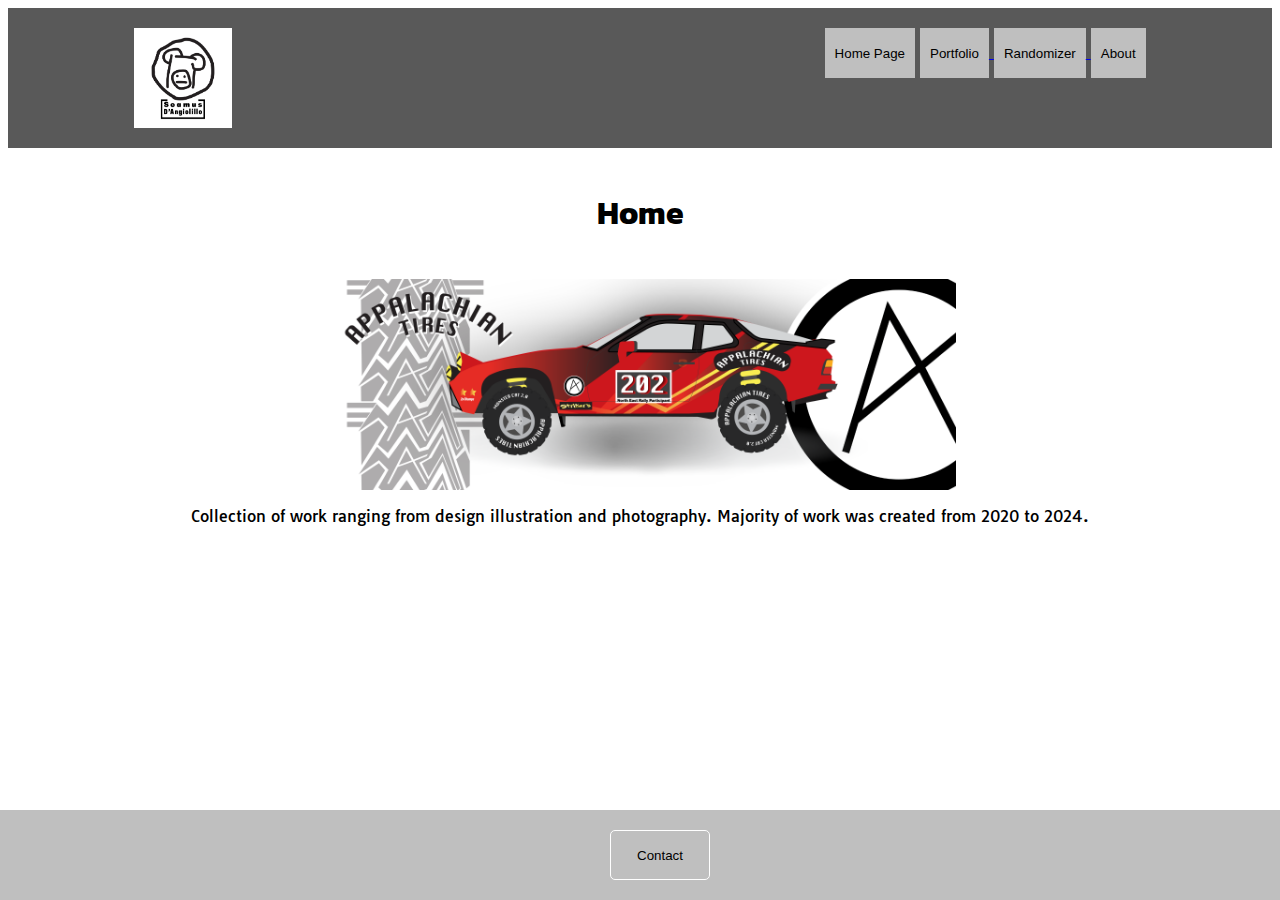
==== seamus-portfolio/index.html @ 14e5248a "Add files via upload" ====
<!DOCTYPE html>
<html>
<head>
   <title>Seamus D'Angiolillo-Portfolio</title>
             <link rel="stylesheet" href="assets/style.css">
             <meta name="viewport" content="width=device-width, initial-scale=1">
             <link rel="icon" type="image/x-icon" href="assets/photos/icon.png">
             <link rel="preconnect" href="https://fonts.googleapis.com">
             <link rel="preconnect" href="https://fonts.gstatic.com" crossorigin>
             <link href="https://fonts.googleapis.com/css2?family=Tauri&display=swap" rel="stylesheet">
             <link rel="preconnect" href="https://fonts.googleapis.com">
<link rel="preconnect" href="https://fonts.gstatic.com" crossorigin>
<link href="https://fonts.googleapis.com/css2?family=Kanit:ital,wght@0,100;0,200;0,300;0,400;0,500;0,600;0,700;0,800;0,900;1,100;1,200;1,300;1,400;1,500;1,600;1,700;1,800;1,900&family=Tauri&display=swap" rel="stylesheet">
        </head>
<body>
    <nav id="nav">
       <image src="assets/photos/logo.png" id="bear-logo" alt="Bear logo"></image>
     
            <div>
            <list>
                <button>Home Page</button>
             <a href="portfolio_index.html">
                <button >Portfolio</button>
            </a>
            <a href="randomizer.html">
                <button>Randomizer</button>
            </a>
                <button href="">About</button>
            </list>
        </div>
    </nav>
    <br>
    <h1>Home</h1>
    <br>
    <img src="assets/photos/944.png" id="home-image" alt="Race car livery of a porsche 944.">
    <p>Collection of work ranging from design illustration and photography. Majority of work was created from 2020 to 2024.</p>
<br>
<br>
<br>
    <footer class="footer">
        <button class="button footer-button">Contact</button>
    </footer>
    <script
  src="https://code.jquery.com/jquery-3.7.1.js"
  integrity="sha256-eKhayi8LEQwp4NKxN+CfCh+3qOVUtJn3QNZ0TciWLP4="
  crossorigin="anonymous"></script>
    <script src="assets/js/script.js"></script>
</body>
</html>
---- seamus-portfolio/assets/style.css ----
nav {
    background-color: #595959; 
    display: flex;
    justify-content: space-between;
    padding: 20px 10%;
    
}

.kanit-extralight {
    font-family: "Kanit", sans-serif;
    font-weight: 200;
    font-style: normal;
  }
.tauri-regular {
    font-family: "Tauri", sans-serif;
    font-weight: 400;
    font-style: normal;
  }

 nav img { height: 100px ;

float:left; }

main-menu {
    display: flex;
    gap: 50px;
}

#main-menu li {
    list-style: none;
}
#home-image {
         width: 1000px;
        display: block;
        margin-left: auto;
        margin-right: auto;
        width: 50%;
      }

body {text-align: center;
font-family:"Tauri" ;}

p {text-align: center;}
h1{text-align: center;
font-family: "Kanit";}
button {background-color: #BFBFBF;
padding: 10px;
font-family: sans-serif;
border: none;
width: 150;
height: 50px;}

footer {
position: fixed;
 width: 100%;
align-items: right;
left: 0;
bottom: 0;
padding: 20px;
padding-right: 20px;
background-color: #BFBFBF;
display: flex ;
justify-content: space-between;
justify-content: center;
gap: 50px;}

.footer-button{
    border-width: 1px;
    border-color: white;
    border-style: solid;
    border-radius: 5px;
   width: 100px;
}


button :hover{ border: 1px}



.image-grid{ 
    --gap:16px;
    --num-cols: 3;
    --row-height: 300px;

    box-sizing: border-box;
    padding: var(--gap:);

    display: grid;
    grid-template-columns: repeat(var(--num-cols) ,1fr);
    grid-auto-rows: var(--row-height);
    gap: var(--gap);

}

.image-grid > img {
    width: 100%;
    height: 100%;
    object-fit: cover;
}


@media screen and (max-width: 1024px) {
    .image-grid {
        --num-cols: 2;
        --row-height: 200px;
    }
}
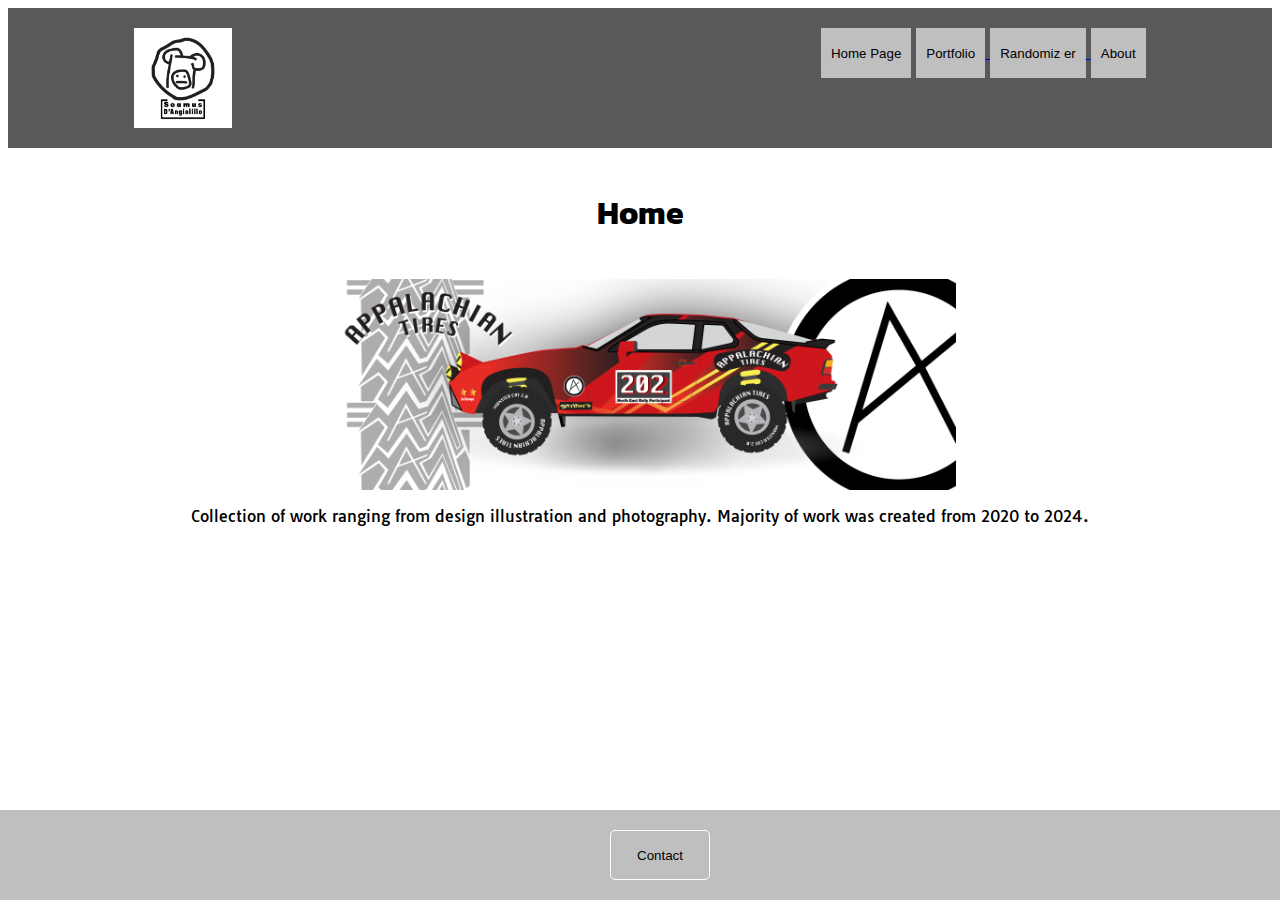
==== commit 0868b575: "Merge branch 'main' of https://github.com/Dangios2/seamus-portfolio" ====
--- a/seamus-portfolio/index.html
+++ b/seamus-portfolio/index.html
@@ -23,7 +23,7 @@
                 <button >Portfolio</button>
             </a>
             <a href="randomizer.html">
-                <button>Randomizer</button>
+                <button>Randomiz er</button>
             </a>
                 <button href="">About</button>
             </list>
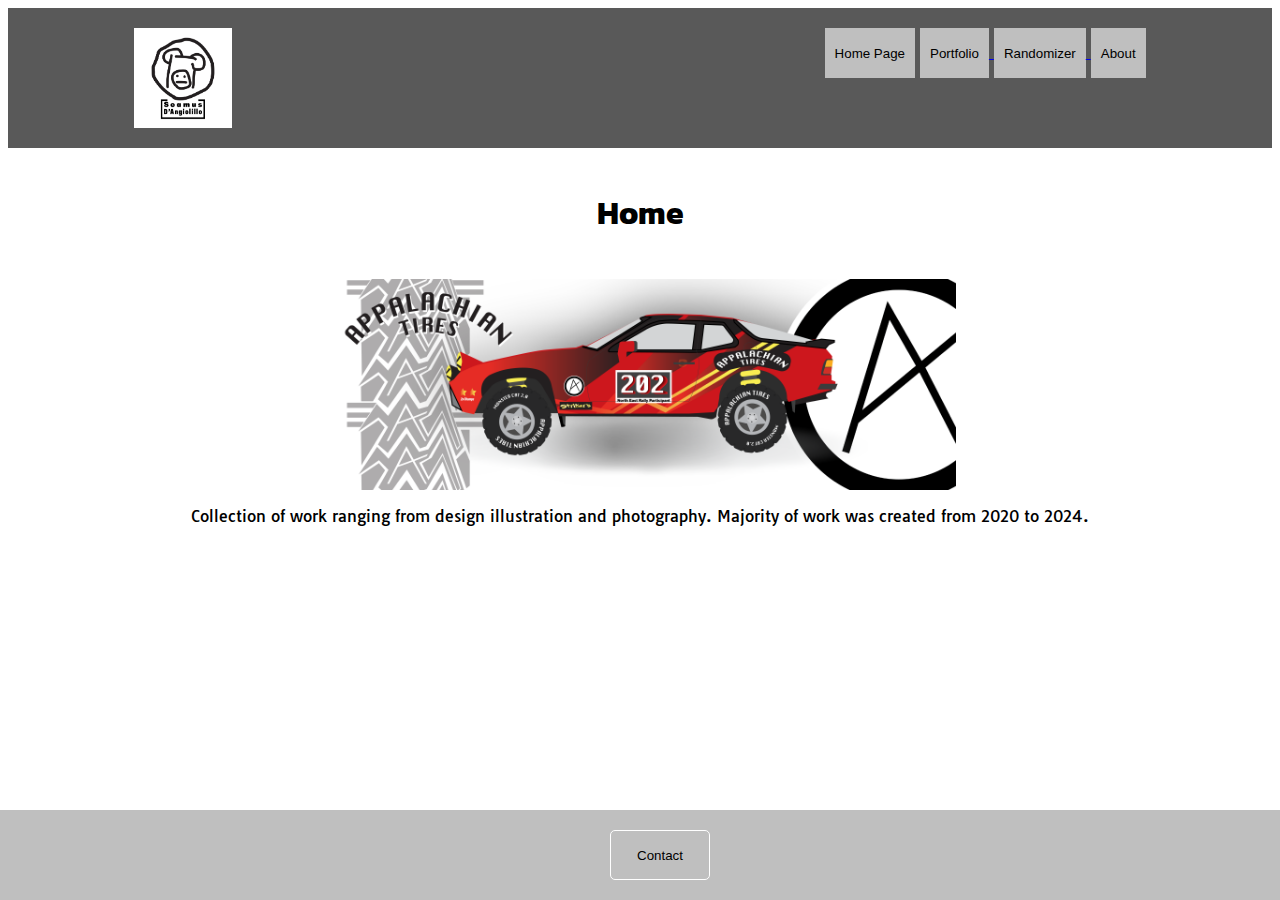
==== commit 7ec854e0: "Add files via upload" ====
--- a/seamus-portfolio/index.html
+++ b/seamus-portfolio/index.html
@@ -23,7 +23,7 @@
                 <button >Portfolio</button>
             </a>
             <a href="randomizer.html">
-                <button>Randomiz er</button>
+                <button>Randomizer</button>
             </a>
                 <button href="">About</button>
             </list>
